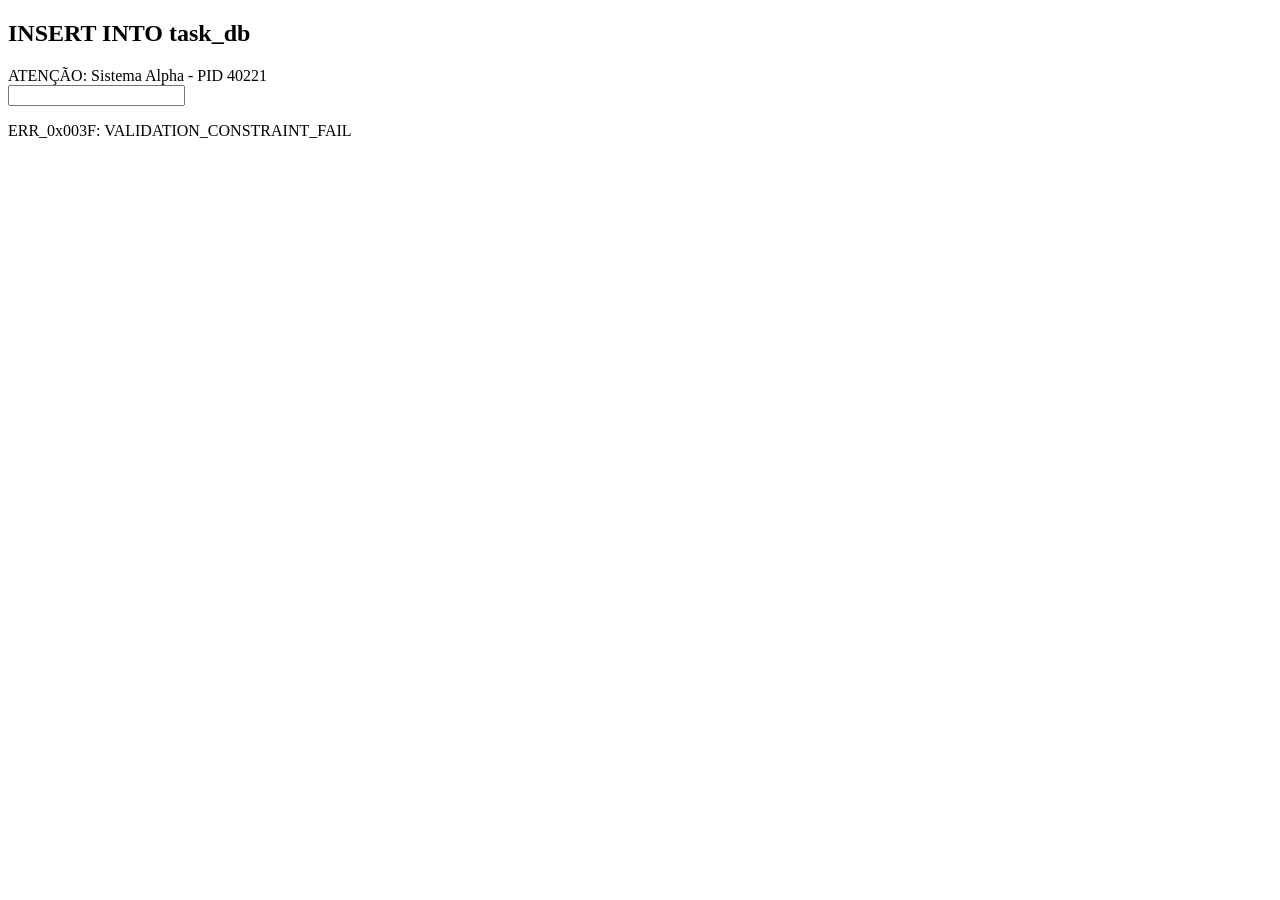
==== index.html @ 41dfcc09 "Add initial HTML structure for the document" ====
<!DOCTYPE html>
<html lang="en">
<head>
    <meta charset="UTF-8">
    <meta name="viewport" content="width=device-width, initial-scale=1.0">
    <title>Document</title>
    <link rel="stylesheet" href="style.css">
</head>
<body>
 <h2>INSERT INTO task_db</h2>
 <div class="banner">
    ATENÇÃO: Sistema Alpha - PID 40221
 </div>
 <input type="text">
 <p class="erro">
    ERR_0x003F: VALIDATION_CONSTRAINT_FAIL
 </p>
</body>
</html>
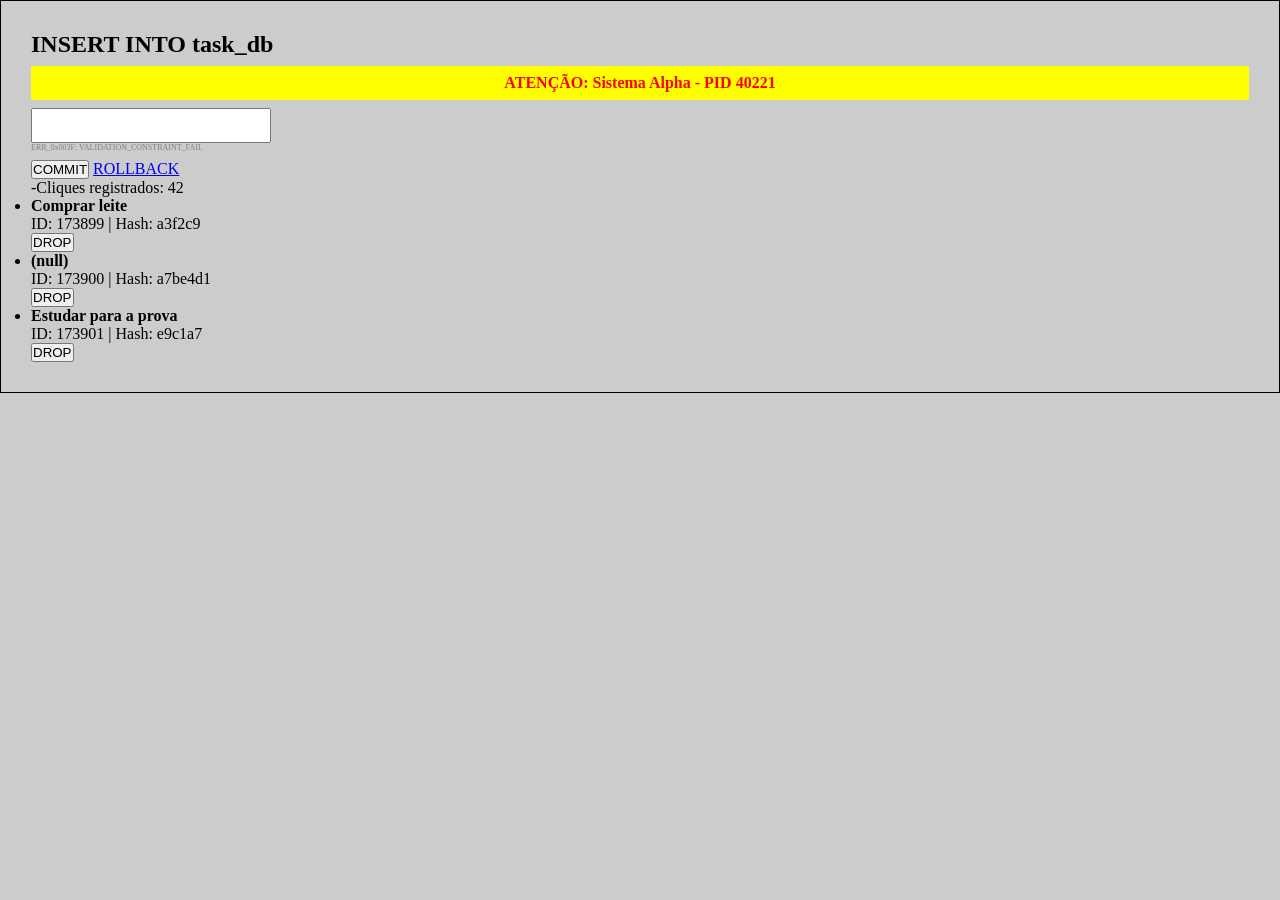
==== commit d6575e00: "Update index.html" ====
--- a/index.html
+++ b/index.html
@@ -7,13 +7,67 @@
     <link rel="stylesheet" href="style.css">
 </head>
 <body>
- <h2>INSERT INTO task_db</h2>
- <div class="banner">
+
+<!-- aqui -->
+<h2>INSERT INTO task_db</h2>
+
+<!-- aqui -->
+
+<div class="banner">
     ATENÇÃO: Sistema Alpha - PID 40221
- </div>
- <input type="text">
- <p class="erro">
+</div>
+
+<!-- aqui  -->
+
+<input type="text">
+
+<p class="erro">
     ERR_0x003F: VALIDATION_CONSTRAINT_FAIL
- </p>
+</p>
+
+<button class="btn-commit">COMMIT</button>
+
+<a href="#" class="link-rollback">ROLLBACK</a>
+
+<p class="contador">-Cliques registrados: 42</p>
+
+<!-- aqui nos comentários -->
+
+<ul>
+    <li>
+        <div>
+            <b>Comprar leite</b><br>
+            <!-- aqui -->
+            <span class="meta">
+                ID: 173899 | Hash: a3f2c9
+            </span>
+        </div>
+
+        <button class="btn-drop">DROP</button>
+    </li>
+
+    <li>
+        <div>
+            <b>(null)</b><br>
+            <span class="meta">
+                ID: 173900 | Hash: a7be4d1
+            </span>
+        </div>
+
+        <button class="btn-drop">DROP</button>
+    </li>
+
+    <li>
+        <div>
+            <b>Estudar para a prova</b><br>
+            <span class="meta">
+                ID: 173901 | Hash: e9c1a7
+            </span>
+        </div>
+
+        <button class="btn-drop">DROP</button>
+    </li>
+</ul>
+
 </body>
 </html>
--- a/style.css
+++ b/style.css
@@ -0,0 +1,33 @@
+*{
+ margin: 0;
+ padding: 0;
+}
+body{
+    background-color: #ccc;
+    border: 1px solid black;
+    padding: 30px;
+}
+
+.banner{
+    background-color: yellow;
+    color: red;
+    font-weight: bold;
+    text-align: center;
+    padding: 8px;
+    margin-top: 8px;
+    margin-bottom: 8px;
+}
+
+input{
+ border: none:
+ outline: none;
+ padding: 8px;
+ width: 220px;
+ margin-bottom: 8px.;
+}
+
+.erro{
+    color: gray;
+    font-size: 8px;
+    margin-bottom: 8px;
+}
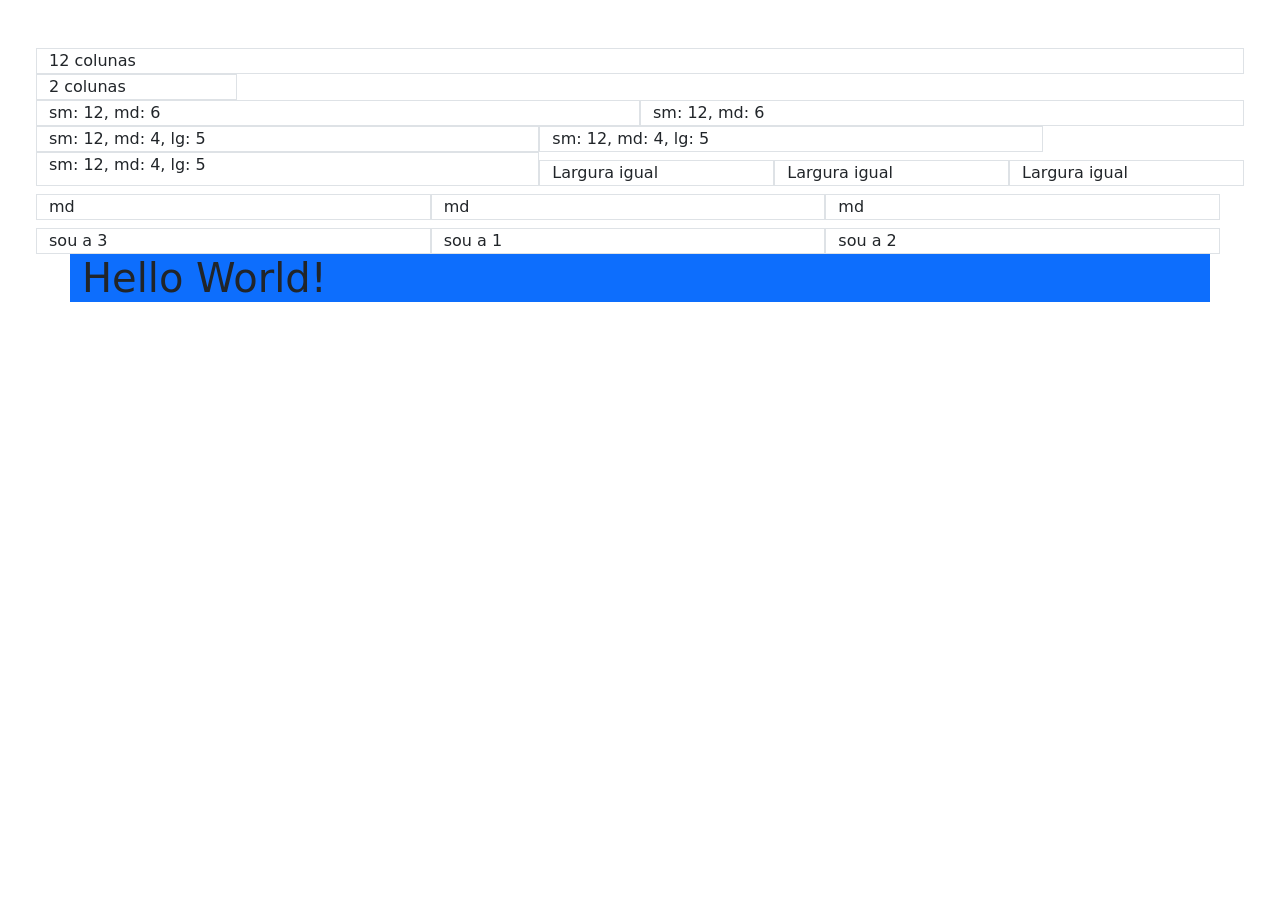
==== commit 692c196c: "Add files via upload" ====
--- a/index.html
+++ b/index.html
@@ -1,73 +1,96 @@
-<!DOCTYPE html>
-<html lang="en">
-<head>
-    <meta charset="UTF-8">
-    <meta name="viewport" content="width=device-width, initial-scale=1.0">
-    <title>Document</title>
-    <link rel="stylesheet" href="style.css">
-</head>
-<body>
-
-<!-- aqui -->
-<h2>INSERT INTO task_db</h2>
-
-<!-- aqui -->
-
-<div class="banner">
-    ATENÇÃO: Sistema Alpha - PID 40221
-</div>
-
-<!-- aqui  -->
-
-<input type="text">
-
-<p class="erro">
-    ERR_0x003F: VALIDATION_CONSTRAINT_FAIL
-</p>
-
-<button class="btn-commit">COMMIT</button>
-
-<a href="#" class="link-rollback">ROLLBACK</a>
-
-<p class="contador">-Cliques registrados: 42</p>
-
-<!-- aqui nos comentários -->
-
-<ul>
-    <li>
-        <div>
-            <b>Comprar leite</b><br>
-            <!-- aqui -->
-            <span class="meta">
-                ID: 173899 | Hash: a3f2c9
-            </span>
-        </div>
-
-        <button class="btn-drop">DROP</button>
-    </li>
-
-    <li>
-        <div>
-            <b>(null)</b><br>
-            <span class="meta">
-                ID: 173900 | Hash: a7be4d1
-            </span>
-        </div>
-
-        <button class="btn-drop">DROP</button>
-    </li>
-
-    <li>
-        <div>
-            <b>Estudar para a prova</b><br>
-            <span class="meta">
-                ID: 173901 | Hash: e9c1a7
-            </span>
-        </div>
-
-        <button class="btn-drop">DROP</button>
-    </li>
-</ul>
-
-</body>
-</html>
+<!doctype html>
+<html lang="en">
+
+<head>
+    <meta charset="utf-8">
+    <meta name="viewport" content="width=device-width, initial-scale=1">
+    <title>Bootstrap demo</title>
+    <link href="https://cdn.jsdelivr.net/npm/bootstrap@5.3.8/dist/css/bootstrap.min.css" rel="stylesheet"
+        integrity="sha384-sRIl4kxILFvY47J16cr9ZwB07vP4J8+LH7qKQnuqkuIAvNWLzeN8tE5YBujZqJLB" crossorigin="anonymous">
+</head>
+
+<body>
+
+    <div class="container-row p-5">
+        <div class="row">
+            <div class="col-12 border">
+                12 colunas
+            </div>
+        </div>
+
+
+        <div class="row">
+            <div class="col-2 border">
+                2 colunas
+            </div>
+        </div>
+
+
+        <div class="row">
+            <div class="col-sm-12 col-md-6 border">
+                sm: 12, md: 6
+            </div>
+
+            <div class="col-sm-12 col-md-6 border">
+                sm: 12, md: 6
+            </div>
+
+        </div>
+
+
+
+        <div class="row">
+            <div class="col-sm-12 col-md-4 col-lg-5 border">
+                sm: 12, md: 4, lg: 5
+            </div>
+
+            <div class="col-sm-12 col-md-4 col-lg-5 border">
+                sm: 12, md: 4, lg: 5
+            </div>
+
+            <div class="col-sm-12 col-md-4 col-lg-5 border">
+                sm: 12, md: 4, lg: 5
+            </div>
+
+            <div class="col border mt-2">
+                Largura igual
+            </div>
+
+            <div class="col border mt-2">
+                Largura igual
+            </div>
+               
+            <div class="col border mt-2">
+            Largura igual
+        </div>
+
+        <div class="row">
+            <div class="col-md border mt-2">md</div>
+            <div class="col-md border mt-2">md</div>
+            <div class="col-md border mt-2">md</div>
+        </div>
+
+        <div class="row">
+            <div class="col-4 border mt-2 order-2">
+                sou a 1
+            </div>
+            <div class="col-4 border mt-2 order-3">
+                sou a 2
+            </div>
+            <div class="col-4 border mt-2 order-1">
+                sou a 3
+            </div>
+        </div>
+
+        </div>
+
+        <div class="container bg-primary">
+            <h1>Hello World!</h1>
+        </div>
+
+        <script src="https://cdn.jsdelivr.net/npm/bootstrap@5.3.8/dist/js/bootstrap.bundle.min.js"
+            integrity="sha384-FKyoEForCGlyvwx9Hj09JcYn3nv7wiPVlz7YYwJrWVcXK/BmnVDxM+D2scQbITxI"
+            crossorigin="anonymous"></script>
+</body>
+
+</html>
